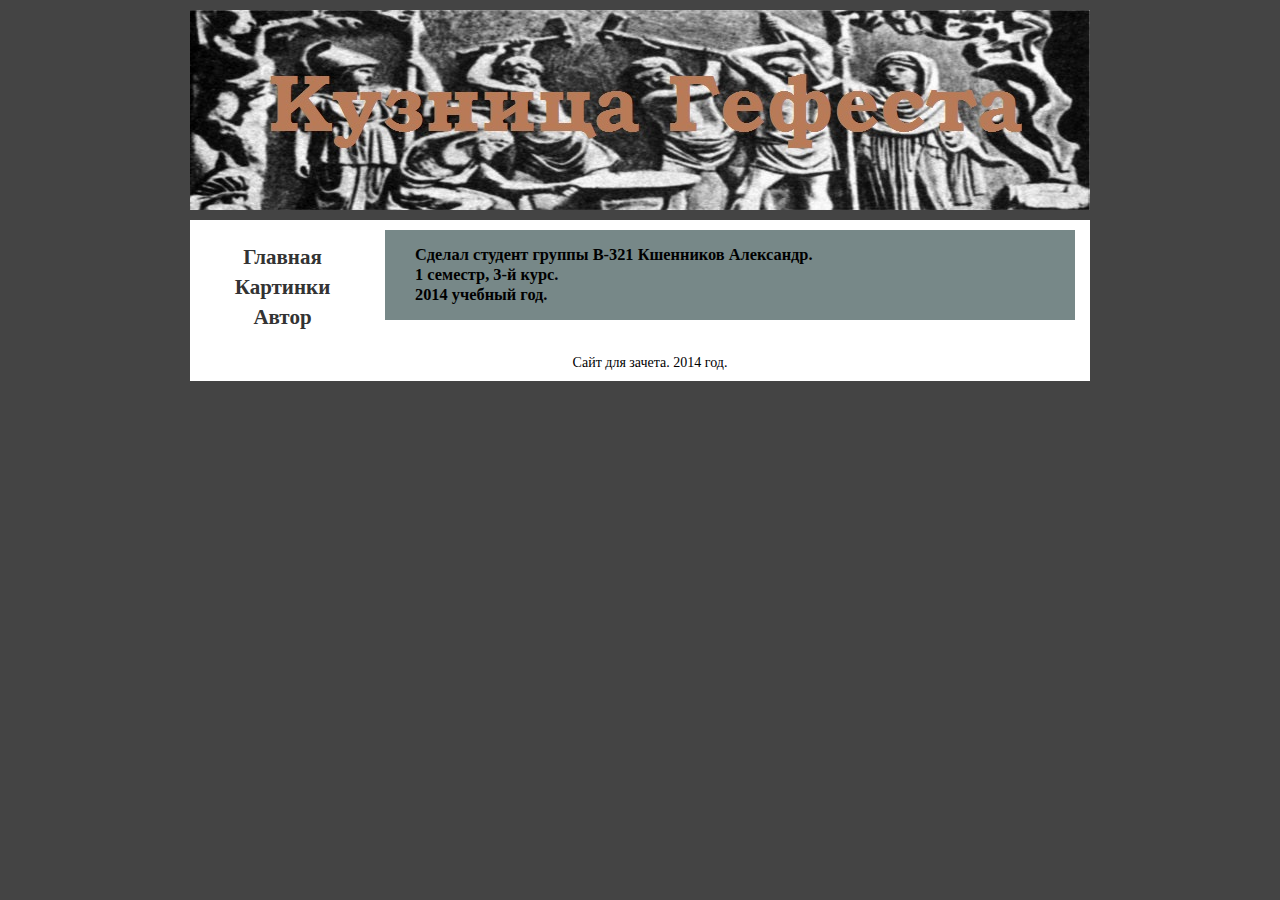
==== avtor.html @ 2813a705 "Zachet" ====
<html>

<head>

<title>
������� �������
</title>

<meta http-equiv="Content-Type" content="text/html; charset=windows-1251">
<link rel="stylesheet" type="text/css" href="css/style.css"/>
</head>

<body>

<div class="wrapper">
 <div class="header">
   <a href="index.html"><img src="img/header.jpg" /></a>
 </div>
    <div class="content">
	    <div class="right">
        
		<div class="article">
		 <p><H3>������ ������� ������ �-321 ��������� ���������.<H3></p>
		 <p><H3>1 �������, 3-� ����.</H3></p>
		 <p><H3>2014 ������� ���.</H3></p>
		 <div style="clear:both;"></div>
		 </div>
		 
		
	    </div>
		
	    <div class="left">
		    <div class="left_menu">
			 <a href="index.html"><H2>�������</H2></a>
			 <a href="skrins.html"><H2>��������</H2></a>
			 <a href="avtor.html"><H2>�����</H2></a>
            </div>
		</div>
	<div style="clear:both;"></div>
    </div>
<div class="footer">
���� ��� ������. 2014 ���.
</div>

</div>

</body>

</html>
---- css/style.css ----
* {
margin:0px;
padding:0px;
}

body {
background:#444444;
font:14px Trebuchet MS;
}

.wrapper {
width:900px;
background:#ffffff;
margin:0 auto;
}

.header {
width:100%;
height:200px;
background:#ffffff;
border-top:10px solid #444444;
border-bottom:10px solid #444444;
}

a {
color:#333333;
text-decoration:none;
}
a:hover{
color:#ff9933;
}

.content {
width:100%;
}

.right {
width:680px;
padding:10px;
float:right;
margin-right:15px;
}

.article {
width:660px;
padding:15px;
background:#778888;
margin-bottom:15px;
text-indent:15px;
}



.article img {
float:left;
margin-right:10px;

}

.title {
text-align:center;
}

.left {
width:185px;
float:right;
padding-top:20px;
}

.left_menu a { 
display:block;
text-align:center;
margin:5px;
}

.footer {
width:100%;
text-align:center;
padding:10px;
border-bottom:10px solid #444444; 
}
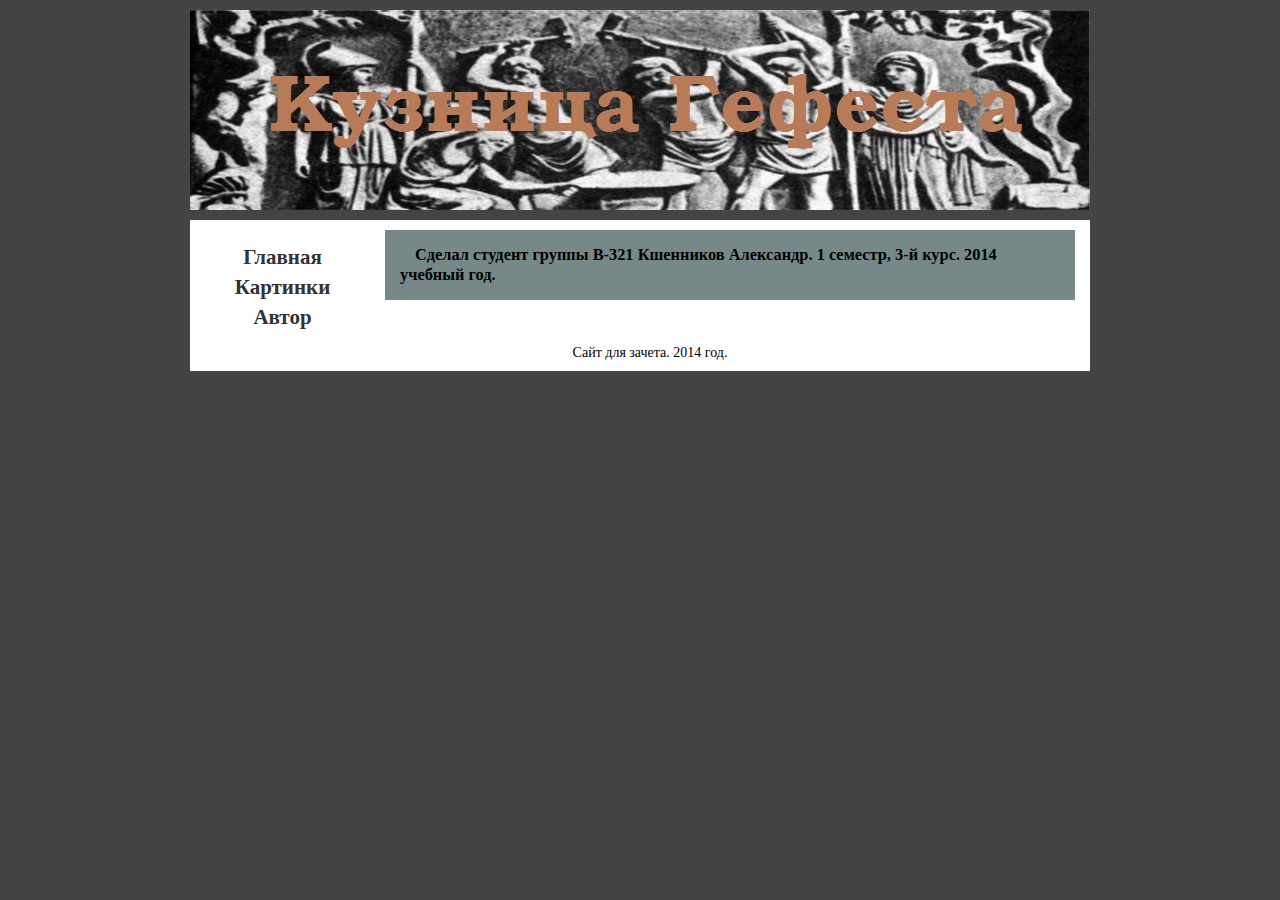
==== commit 2a9dc89f: "правки" ====
--- a/avtor.html
+++ b/avtor.html
@@ -1,3 +1,5 @@
+<!doctype html>
+
 <html>
 
 <head>
@@ -7,22 +9,22 @@
 </title>
 
 <meta http-equiv="Content-Type" content="text/html; charset=windows-1251">
-<link rel="stylesheet" type="text/css" href="css/style.css"/>
+<link rel="stylesheet" type="text/css" href="css/style.css">
 </head>
 
 <body>
 
 <div class="wrapper">
  <div class="header">
-   <a href="index.html"><img src="img/header.jpg" /></a>
+   <a href="index.html"><img src="img/header.jpg" alt="��������"></a>
  </div>
     <div class="content">
 	    <div class="right">
         
 		<div class="article">
-		 <p><H3>������ ������� ������ �-321 ��������� ���������.<H3></p>
-		 <p><H3>1 �������, 3-� ����.</H3></p>
-		 <p><H3>2014 ������� ���.</H3></p>
+		 <H3>������ ������� ������ �-321 ��������� ���������.
+		     1 �������, 3-� ����.
+		     2014 ������� ���.</H3>
 		 <div style="clear:both;"></div>
 		 </div>
 		 
